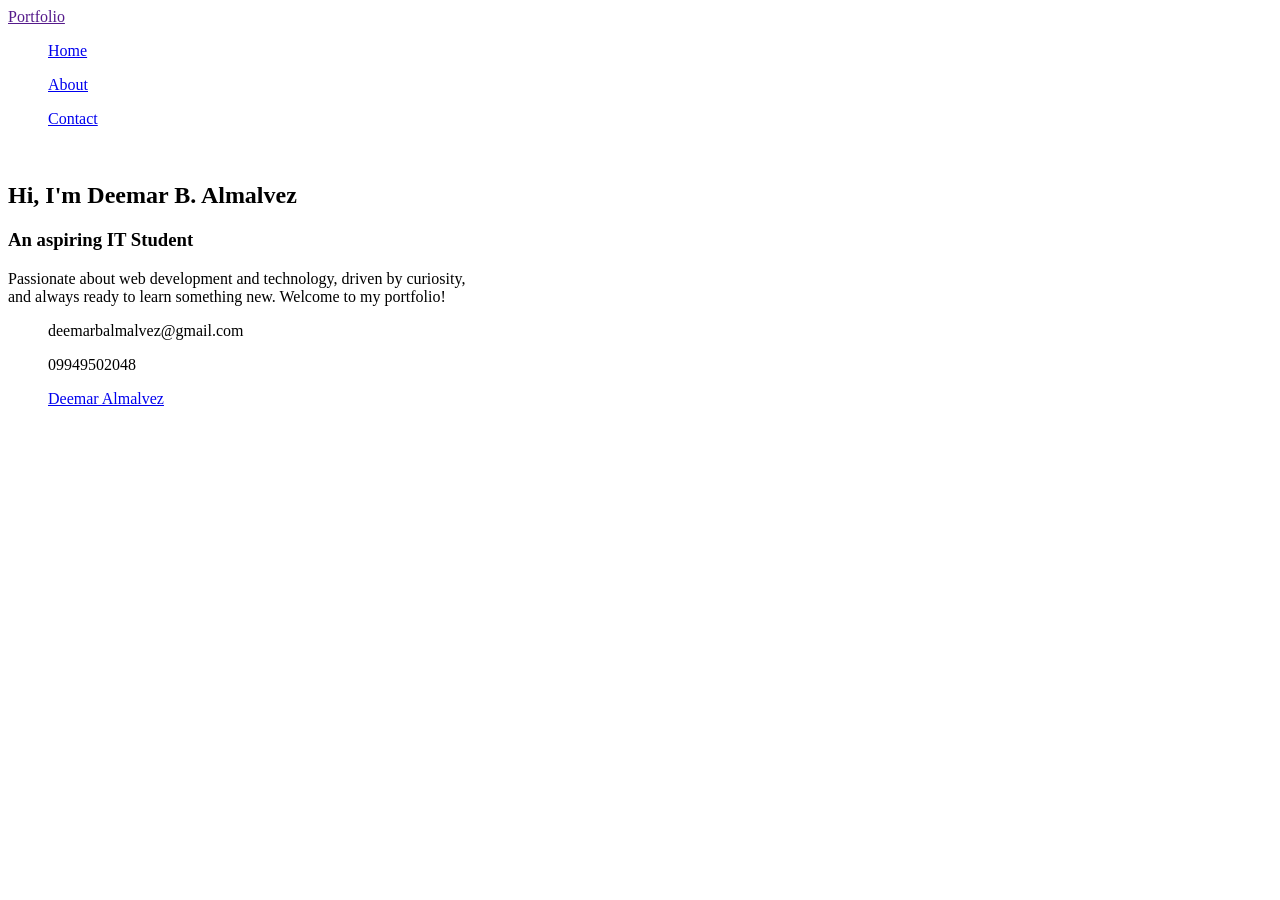
==== index.html @ c4380bbf "Update and rename Portfolio/Home.html to index.html" ====
<!DOCTYPE html>
<html lang="en">
<head>
    <meta charset="UTF-8">
    <meta name="viewport" content="width=device-width, initial-scale=1.0">
    <title>Portfolio</title>
    <link rel="stylesheet" href="design.css">
</head>
<body>
<header>
    <a href="" class="Logo">Portfolio</a>
    <nav>
        <ul><a href="Home.html">Home</a></ul>
        <ul><a href="About.html">About</a></ul>
        <ul><a href="Contact.html">Contact</a></ul>
    </nav>
</header>
<section class="Home">
    <div class="HomeImg">
        <img src="Deemar.webp" alt="">
    </div>
    <div class="HomeContent">
        <h1>Hi, I'm <span>Deemar B. Almalvez</span></h1>
        <h3 class="type">An aspiring <span>IT Student</span></h3>
        <p>Passionate about web development and technology, driven by curiosity,<br> and always ready to learn something new. Welcome to my portfolio!  </p>
</section>
<footer class="HomeFooter">
    <div class="Cont">
        <ul><span class="Con">deemarbalmalvez@gmail.com</span></ul>
        <ul><span class="Con">09949502048</span></ul>
        <ul><a href="https://www.facebook.com/Teadee.0" class="Con">Deemar Almalvez</a></ul>
    </div>
</footer>
</body>

</html>
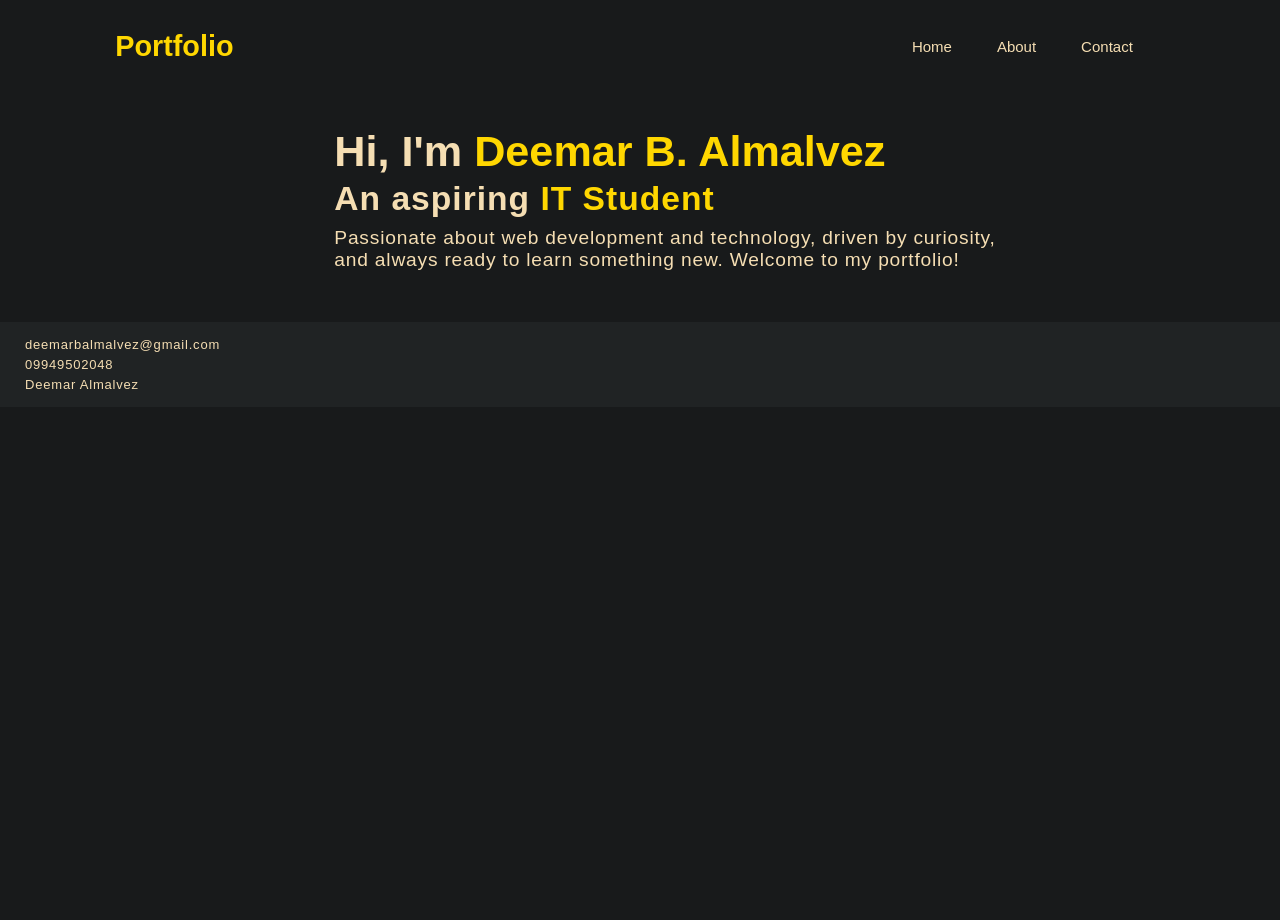
==== commit 6a94b9b1: "Add files via upload" ====
--- a/index.html
+++ b/index.html
@@ -10,7 +10,7 @@
 <header>
     <a href="" class="Logo">Portfolio</a>
     <nav>
-        <ul><a href="Home.html">Home</a></ul>
+        <ul><a href="index.html">Home</a></ul>
         <ul><a href="About.html">About</a></ul>
         <ul><a href="Contact.html">Contact</a></ul>
     </nav>
@@ -32,5 +32,4 @@
     </div>
 </footer>
 </body>
-
-</html>
+</html>
--- a/design.css
+++ b/design.css
@@ -0,0 +1,401 @@
+*{
+    margin: 0;
+    padding: 0;
+    text-decoration: none;
+    box-sizing: border-box;
+    outline: none;
+    font-family: "Lucida Sans", "Lucida Grande", "Verdana", sans-serif;
+}
+html{
+    font-size: 60%;
+}
+body{
+    width: 100%;
+    height: 100vh ;
+    background-color: #181A1B;
+    color: wheat;
+}
+header{
+    margin-top: 20px;
+    top: 0;
+    left: 0;
+    width: 100%;
+    padding: 1rem 9%;
+    display: flex;
+    justify-content: space-between;
+    align-items: center; 
+}
+.Logo{
+    font-size: 3rem;
+    color: #ffd700;
+    font-weight: 800;
+    transition: 0.5s ease;
+}
+.Logo:hover{
+    transform: scale(1.1);
+}
+nav{
+    display: flex;
+    justify-content: end;
+    margin-right: 32px;
+    ul{
+        a{
+            font-size: 15px;
+            color: wheat;
+            margin-left: 45px;
+            font-weight: 500;
+            transition: 0.3s ease;
+            &:hover{
+                color: #ffd700;
+                border-bottom: 2px solid #ffd700;
+            &:active{
+                color: #ffd700;
+                border-bottom: 2px solid #ffd700;
+            }
+            }
+        }
+    }
+}
+.Home{
+    display: flex;
+    justify-content: center;
+    align-items: center;
+    background-color: #181A1B;
+    margin-top: 4%;
+    margin-bottom: 4%;
+    .HomeContent h1{
+        font-size: 4.5rem;
+        font-size: 700;
+        line-height: 1.3;
+    }
+    .HomeContent h3{
+        font-size: 3.5rem;
+        margin-bottom: 1rem;
+        font-weight: 700;
+        letter-spacing: 1px;
+    }
+    .HomeContent p{
+        font-size: 2rem;
+        letter-spacing: 0.8px;
+    }
+    .HomeImg{
+        background-color: #202324;
+        border-radius: 50%;
+        margin-right: 50px;  
+    }
+    img{
+        position: relative;
+        width: 60vh;
+        border-radius: 50%;
+        box-shadow: 0 0 25px solid #ffd700;  
+    }
+    img:hover{
+        font-size: 1.8rem;
+        font-weight: 500;
+    }
+}
+span{
+    color: #ffd700;
+}
+footer {
+  bottom: 0;
+  left: 0;
+  width: 100%;
+  background: #202324;
+  padding: 10px 0;
+    .Cont{
+        margin: 5px;
+    }
+    .Con{
+        color: wheat;
+        font-size: 13px;
+        letter-spacing: 0.8px;
+        margin-left: 20px;
+    }
+    ul{
+        margin-top: 5px;
+    }
+}
+.About{
+    display: flex;
+    justify-content: center;
+    align-items: center;
+    background-color: #181A1B;
+    margin-top: 3%;
+    margin-bottom: 10%;
+    padding: 5rem;
+    border-bottom: 2px solid wheat;
+    border-top: 2px solid wheat;
+    .AboutContent h1{
+        font-size: 2rem;
+        margin-bottom: 1rem;
+        margin-top: 1rem;
+        font-weight: 700;
+        letter-spacing: 1px;
+        color: #ffd700;
+    }
+    .AboutContent p{
+        font-size: 1.5rem;
+        letter-spacing: 0.8px;
+        margin-right: 30px;
+    }
+    .AboutImg{
+        border-radius: 20%;
+        margin-right: 50px;
+    }
+    .AboutImg h1{
+        color: #ffd700;
+        font-size: 2.5rem;
+        
+    }
+    img{
+        position: relative;
+        width: 50vh;
+        border-radius: 20%;
+        box-shadow: 0 0 25px solid #ffd700;  
+    }
+}
+.Hobbies{
+    display: flex;
+    justify-content: center;
+    align-items: center;
+    background-color: #181A1B;
+    margin-top: 3%;
+    margin-bottom: 10%;
+    padding: 5rem;
+    border-bottom: 2px solid wheat;
+    border-top: 2px solid wheat;
+    .HobbiesContent h1{
+        font-size: 2rem;
+        margin-bottom: 1rem;
+        margin-top: 1rem;
+        font-weight: 700;
+        letter-spacing: 1px;
+        color: #ffd700;
+    }
+    .HobbiesContent p{
+        font-size: 1.5rem;
+        letter-spacing: 0.8px;
+        margin-right: 30px;
+    }
+    .Hobbiesimg1{
+        border-radius: 20%;
+        margin-right: 50px;
+    }
+    .Hobbiesimg h1{
+        margin-bottom: 15px;
+        color: #ffd700;
+        font-size: 2.5rem;
+        
+    }
+    img{
+        position: relative;
+        width: 30vh;
+        border-radius: 20%;
+        box-shadow: 0 0 25px solid #ffd700;  
+        margin-right: 25px;
+    }
+}
+.Education{
+    display: flex;
+    justify-content: center;
+    align-items: center;
+    background-color: #181A1B;
+    margin-top: 3%;
+    margin-bottom: 10%;
+    padding: 5rem;
+    border-top: 2px solid wheat;
+    .EducationContent h1{
+        font-size: 2rem;
+        margin-bottom: 1rem;
+        margin-top: 1rem;
+        font-weight: 700;
+        letter-spacing: 1px;
+        color: wheat;
+    }
+    .EducationContent p{
+        font-size: 1.5rem;
+        letter-spacing: 0.8px;
+        margin-right: 30px;
+    }
+    .Educationimg{
+        border-radius: 20%;
+        margin-right: 50px;
+    }
+    .Educationimg h1{
+        margin-bottom: 15px;
+        color: #ffd700;
+        font-size: 2rem;
+    }
+    img{
+        position: relative;
+        width: 30vh;
+        border-radius: 20%;
+        box-shadow: 0 0 25px solid #ffd700;  
+    }
+}
+.Education1{
+    display: flex;
+    justify-content: center;
+    align-items: center;
+    background-color: #181A1B;
+    margin-top: 3%;
+    margin-bottom: 10%;
+    padding: 5rem;
+    border-bottom: 2px solid wheat;
+    margin-bottom: 20px;
+    .EducationContent h1{
+        font-size: 2rem;
+        margin-bottom: 1rem;
+        margin-top: 1rem;
+        font-weight: 700;
+        letter-spacing: 1px;
+        color: wheat;
+    }
+    .EducationContent1 p{
+        font-size: 1.5rem;
+        letter-spacing: 0.8px;
+        margin-right: 30px;
+    }
+    .Educationimg1{
+        margin-right: 50px;
+        border-radius: 39%;
+        margin-right: 50px;  
+    }
+    .Educationimg1 h1{
+        margin-bottom: 15px;
+        color: #ffd700;
+        font-size: 2rem;
+    }
+    img{
+        background-color: #202324;
+        position: relative;
+        width: 30vh;
+        border-radius: 39%;
+        box-shadow: 0 0 25px solid #ffd700;  
+    }
+}
+.Contact{
+    background-color: #181A1B;
+    margin-top: 3%;
+    margin-bottom: 10%;
+    padding: 5rem;
+    border-bottom: 2px solid wheat;
+    border-top: 2px solid wheat;
+    .ContactContent{
+        display: flex;
+    }
+    ul{
+        font-size: 2rem;
+        margin-bottom: 1rem;
+        margin-top: 1rem;
+        font-weight: 700;
+        letter-spacing: 1px;
+    }
+    .CT{
+        color: wheat;
+    }
+    .Ct1{
+        margin-left: 15px;
+    }
+    .Link{
+        padding-right: 15px;
+    }
+    .Link1{
+        padding-right: 38px;
+    }
+    a{
+        color: wheat;
+    }
+}
+
+@media (max-width: 1000px){
+    .Home{
+        img{
+            width: 45vh;
+        }
+        .HomeContent h1{
+            font-size: 3rem;
+            font-size: 700;
+            line-height: 1.3;
+        }
+        .HomeContent h3{
+            font-size: 2rem;
+            margin-bottom: 1rem;
+            font-weight: 700;
+            letter-spacing: 1px;
+        }
+        .HomeContent p{
+            font-size: 1.5rem;
+            letter-spacing: 0.8px;
+        }
+        .HomeImg{
+            margin-left: 10px;
+        }
+    }
+}
+
+@media (max-width: 992px) and (min-width: 769) {
+    .Home{
+        img{
+            width: 25vh;
+        }
+        .HomeContent h1{
+            font-size: 1.5rem;
+            font-size: 700;
+            line-height: 1.3;
+        }
+        .HomeContent h3{
+            font-size: 0.8rem;
+            margin-bottom: 1rem;
+            font-weight: 700;
+            letter-spacing: 1px;
+        }
+        .HomeContent p{
+            font-size: 0.3rem;
+            letter-spacing: 0.8px;
+        }
+        .HomeImg{
+            margin-left: 10px;
+        }
+    }
+}
+@media (max-width: 768){
+    .Home{
+        img{
+            width: 20vh;
+        }
+        .HomeContent h1{
+            font-size: 0.8rem;
+            font-size: 700;
+            line-height: 1.3;
+        }
+        .HomeContent h3{
+            font-size: 0.5rem;
+            margin-bottom: 1rem;
+            font-weight: 700;
+            letter-spacing: 1px;
+        }
+        .HomeContent p{
+            font-size: 0.1rem;
+            letter-spacing: 0.8px;
+        }
+        .HomeImg{
+            margin-left: 10px;
+        }
+    }
+    .Logo{
+    font-size: 1rem;
+    }
+    nav{
+        display: flex;
+        justify-content: end;
+        margin-right: 2px;
+        ul{
+            a{
+                font-size: 10px;
+            }
+        }
+    }
+
+}
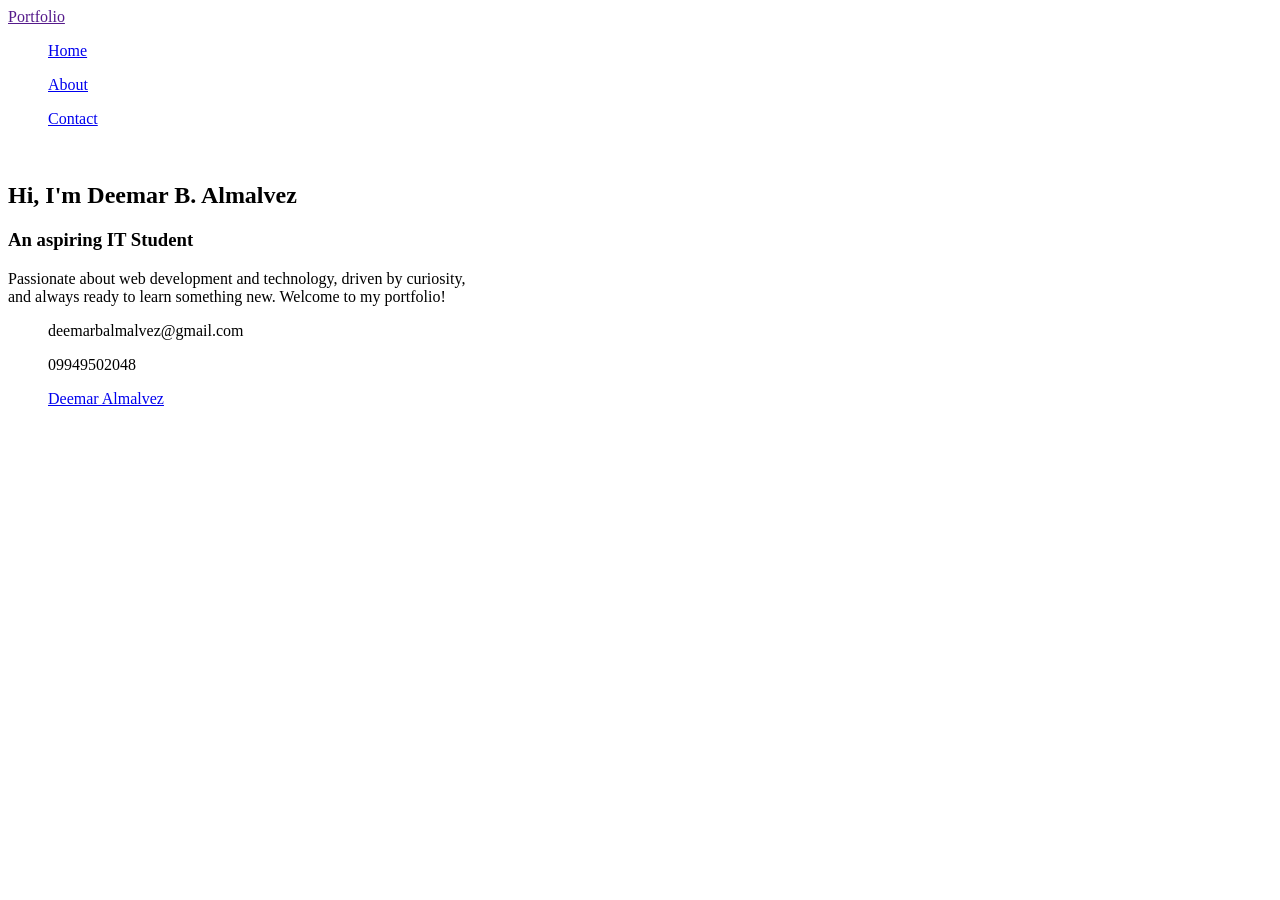
==== commit a6edc2fc: "Update and rename Portfolio/index.html to index.html" ====
--- a/index.html
+++ b/index.html
@@ -32,4 +32,4 @@
     </div>
 </footer>
 </body>
-</html>+</html>
